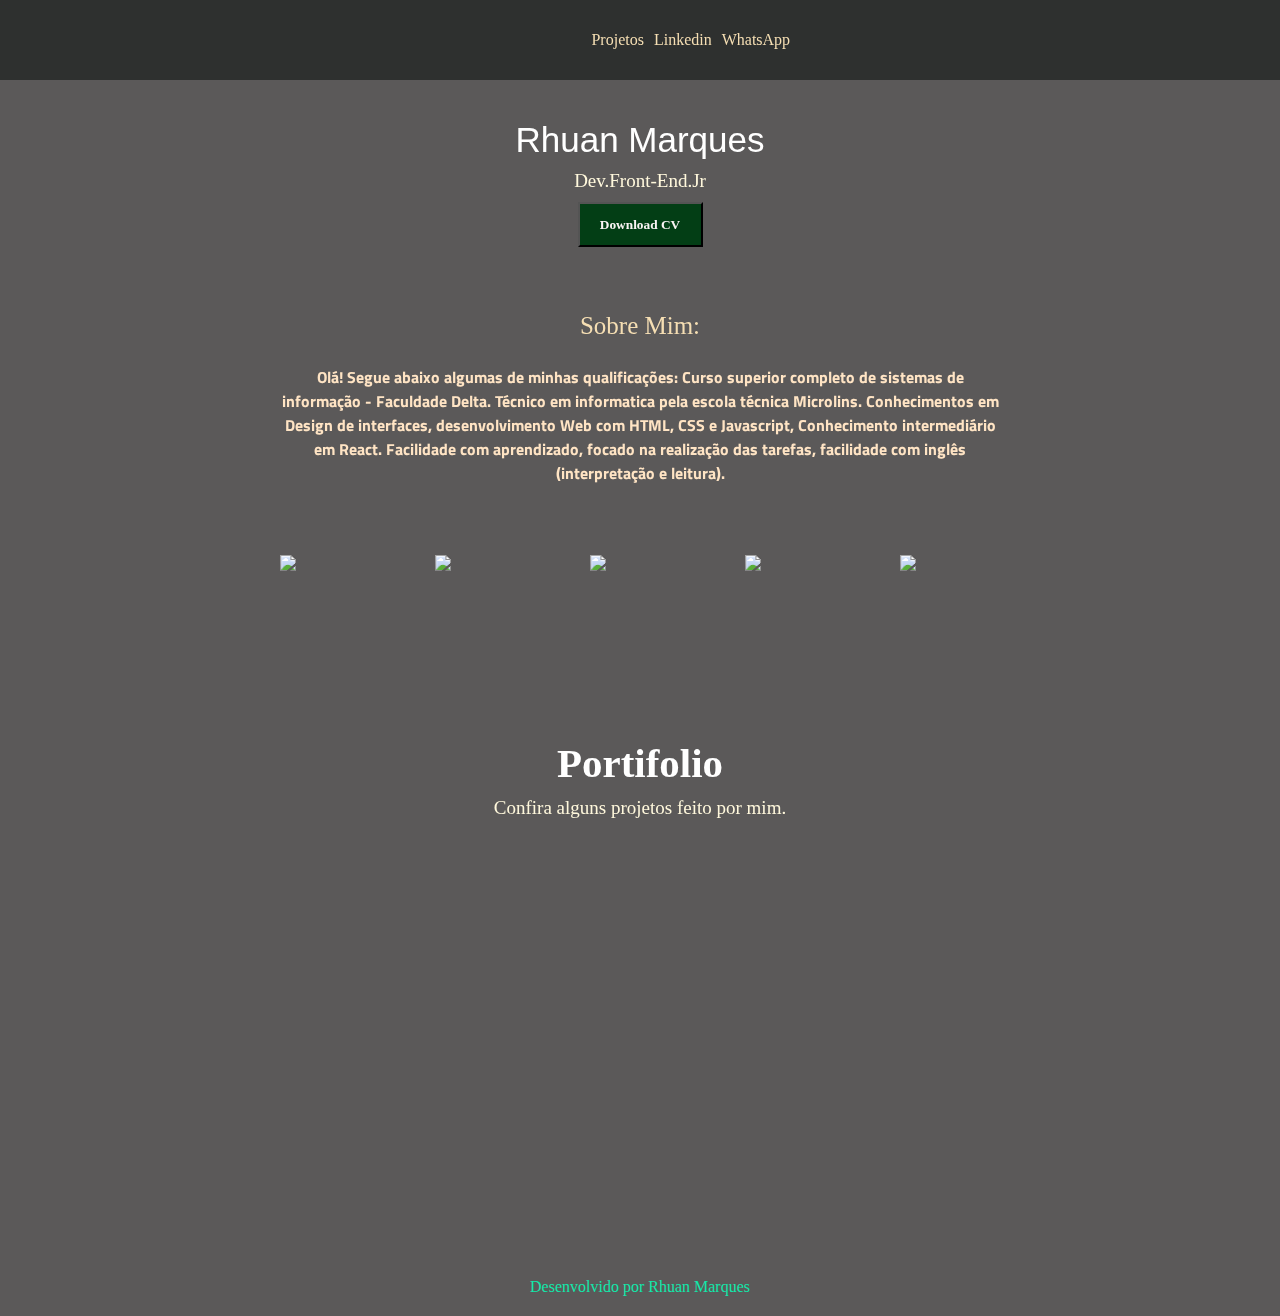
==== index.html @ f4e04769 "alteração do main.html para index.html" ====
<!DOCTYPE html>
<html lang="en">

<head>
    <meta charset="UTF-8">
    <meta http-equiv="X-UA-Compatible" content="IE=edge">
    <meta name="viewport" content="width=device-width, initial-scale=1.0">
    <link rel="stylesheet" href="path/to/font-awesome/css/font-awesome.min.css">
    <link rel="preconnect" href="https://fonts.googleapis.com">
    <link rel="preconnect" href="https://fonts.gstatic.com" crossorigin>
    <link href="https://fonts.googleapis.com/css2?family=Titillium+Web:wght@200&display=swap" rel="stylesheet">
    <link rel="stylesheet" href="style.css">



    <link rel="stylesheet" href="https://unpkg.com/aos@next/dist/aos.css" />


    <title>DevJr</title>

</head>

<body>

    <div class="header">

        <ul class="list">
            <div data-aos="fade-down-left">
                <div class="list">
                    <li><a href="#projeto-main" >Projetos</li></a>
                    <li><a href="https://www.linkedin.com/in/rhuan-marques-b99791233/" target="_blank">Linkedin</li></a>
                    <li><a href="https://wa.me/5562982481606" target="_blank">WhatsApp</li></a>
                </div>
            </div>
        </ul>

    </div>

    <div class="container">
        <div data-aos="fade-up" data-aos-duration="3000">
            <h1 class="title">Rhuan Marques</h1>
            <p class="subtitle">Dev.Front-End.Jr</p>
            <a href="assets/CV-RHUAN.pdf" download="curriculo-rhuan.pdf">
                <button type="button" class="btn">Download CV</button>
            </a>
        </div>
        <div class="container ">
            <div data-aos="flip-left" data-aos-duration="3000">
                <p class="titleSobreMim">Sobre Mim:</p>
                <h2 class="sobreMim">Olá! Segue abaixo algumas de minhas qualificações:

                    Curso superior completo de sistemas de informação - Faculdade Delta.
                    Técnico em informatica pela escola técnica Microlins.
                    Conhecimentos em Design de interfaces, desenvolvimento Web com HTML, CSS e Javascript,
                    Conhecimento intermediário em React.

                    Facilidade com aprendizado, focado na realização das tarefas, facilidade com inglês (interpretação e
                    leitura).</h2>


                <div class="stack">

                    <img alt="html" src="https://cdn.worldvectorlogo.com/logos/html-1.svg">
                    <img alt="css" src="https://cdn.worldvectorlogo.com/logos/css-3.svg">
                    <img alt="react-2" src="https://cdn.worldvectorlogo.com/logos/react-2.svg">
                    <img alt="logo-javascript" src="https://cdn.worldvectorlogo.com/logos/logo-javascript.svg">
                    <img alt="postgresql" src="https://cdn.worldvectorlogo.com/logos/postgresql.svg">
                </div>
            </div>
        </div>
    </div>
      <div class="text-container">
        <div data-aos="fade-up" data-aos-duration="3000">
        <h3>Portifolio</h3>
        <p>Confira alguns projetos feito por mim.</p>
      </div>
    </div>
    <div class="global"> 
    <div class="project"> 
        <div data-aos="fade-up" data-aos-duration="3000">
            <div class="project-git">
                <a href="https://rhuaannn.github.io/manipulando-dom/" target="_blank" >
                    <img src="img/IMG1.png" alt="Clique aqui." class="project-img1" id="projeto-main">
                </a>
                <a href="https://rhuaannn.github.io/clone-spotfy/" target="_blank" >
                    <img src="img/IMG2.png" alt="Clique aqui." class="project-img2">
                </a>
                <a href="https://rhuaannn.github.io/script-soma/" target="_blank" >
                    <img src="img/IMG3.svg" alt="Clique aqui." class="project-img3">
                </a>
            </div>
        </div>  
    </div>
    </div>
    
    <div class="form">

    </div>
    <div class="footer">
        <a class="footer" href="main.html">Desenvolvido por Rhuan Marques</a>
    </div>


    <script src="https://unpkg.com/aos@next/dist/aos.js"></script>
    <script>
        AOS.init();
    </script>
    <script src="https://kit.fontawesome.com/f9e19193d6.js" crossorigin="anonymous"></script>
    
</body>

</html>
---- style.css ----
* {
    margin: 0;
    padding: 0;
    box-sizing: border-box;
}

.header {
    display: flex;
    width: 100%;
    height: 80px;
    background-color: rgb(46, 48, 47);
}

.btn {
    background-color: rgb(3, 62, 21);
    color: rgb(250, 244, 244);
    height: 45px;
    width: 125px;
    font-weight: bold;
    font-family: cursive;
    cursor: pointer;
}

.btn:hover {
    border-bottom: 3px solid rgb(194, 189, 189);
}

.list {
    list-style: none;
    color: white;
    display: flex;
    margin-left: 40%;
    align-items: center;
    text-align: center;
    gap: 10px;

}

.list a {
    text-decoration: none;
    color: wheat;

}

.list a:hover {
    border-bottom: 2px solid yellowgreen;
}

.sobreMim {
    font-size: 16px;
    font-family: 'Titillium Web', sans-serif;
    color: bisque;
    margin-left: 280px;
    margin-right: 280px;

}

.title {
    font-size: 35px;
    font-weight: 500;
    font-family: sans-serif;
}

.subtitle {
    padding: 10px;

}

.titleSobreMim {
    padding: 25px;
    font-size: 25px;
    color: wheat;
    font-family: cursive;
    font-style: unset;
}

p {
    font-size: 19px;
    color: cornsilk;
    font-family: 'Times New Roman', Times, serif;
    padding: 10px;
}

.container {
    flex-direction: row;
    flex-wrap: nowrap;
    width: 100%;
    height: auto;
    background-color: rgb(91, 89, 89);
    font-size: 7px;
    padding-top: 40px;
    text-align: center;
    font-family: 'Titillium Web', sans-serif;
    color: white;

}

.stack {
    display: flex;
    flex-wrap: nowrap;
    justify-content: center;
    gap: 55px;
    padding-top: 70px;


}

.stack img {
    width: 100px;
    height: 100px;
    color: transparent;

}

img:hover {
    border-bottom: 3px solid rgb(163, 163, 191);
    padding-bottom: 2px;
}

.text-container {
    background-color: ;
    font-size: 35px;
    font-family: 'Times New Roman', Times, serif;
    color: white;
    text-align: center;
    padding-top: 85px;
    padding-bottom: 25px;
    background-color: rgb(91, 89, 89);
}

.global img {
    width: 300px;
    height: 300px;
    
}

.project {
    display: flex;
    flex-wrap: wrap;
    padding-top: 20px;
    background-color: rgb(91, 89, 89);
    justify-content: center;
}

.project-git {
    display: flex;
    gap: 35px;

}

.project-img1 {
    object-fit: cover;
    border-radius: 15px;
    overflow: hidden;
}

.project-img2 {
    object-fit: cover;
    border-radius: 15px;
    overflow: hidden;
}

.project-img3 {
    background-position: 75%;
    background-size: cover;
    background-image: url(img/IMG3.svg);
    border-radius: 15px;
    overflow: hidden;

}

.footer {
    display: flex;
    width: 100%;
    height: auto;
    background-color: rgb(91, 89, 89);
    position: relative;
    justify-content: center;
    padding-bottom: 10px;
}

.footer a {

    padding-top: 100px;
    width: 250px;
    list-style: none;
    text-decoration: none;
    cursor: pointer;
    color: rgb(17, 232, 171);

}

@media (max-width: 800px) {
    .list {
        display: flex;
        margin-left: 5px;
        font-size: 20px;

    }


}

@media (max-width:501px) {
    .stack {
        display: flex;
        flex-direction: row;
        flex-wrap: wrap;
        justify-content: center;

    }

    .sobreMim {
        display: flex;
        flex-direction: column;
        margin: 10px;
        font-size: 25px;
        justify-content: flex-start;
    }

}

@media (max-width:800px) {
    .project .project-git {
        display: grid;
        gap: 15px;
    }
}
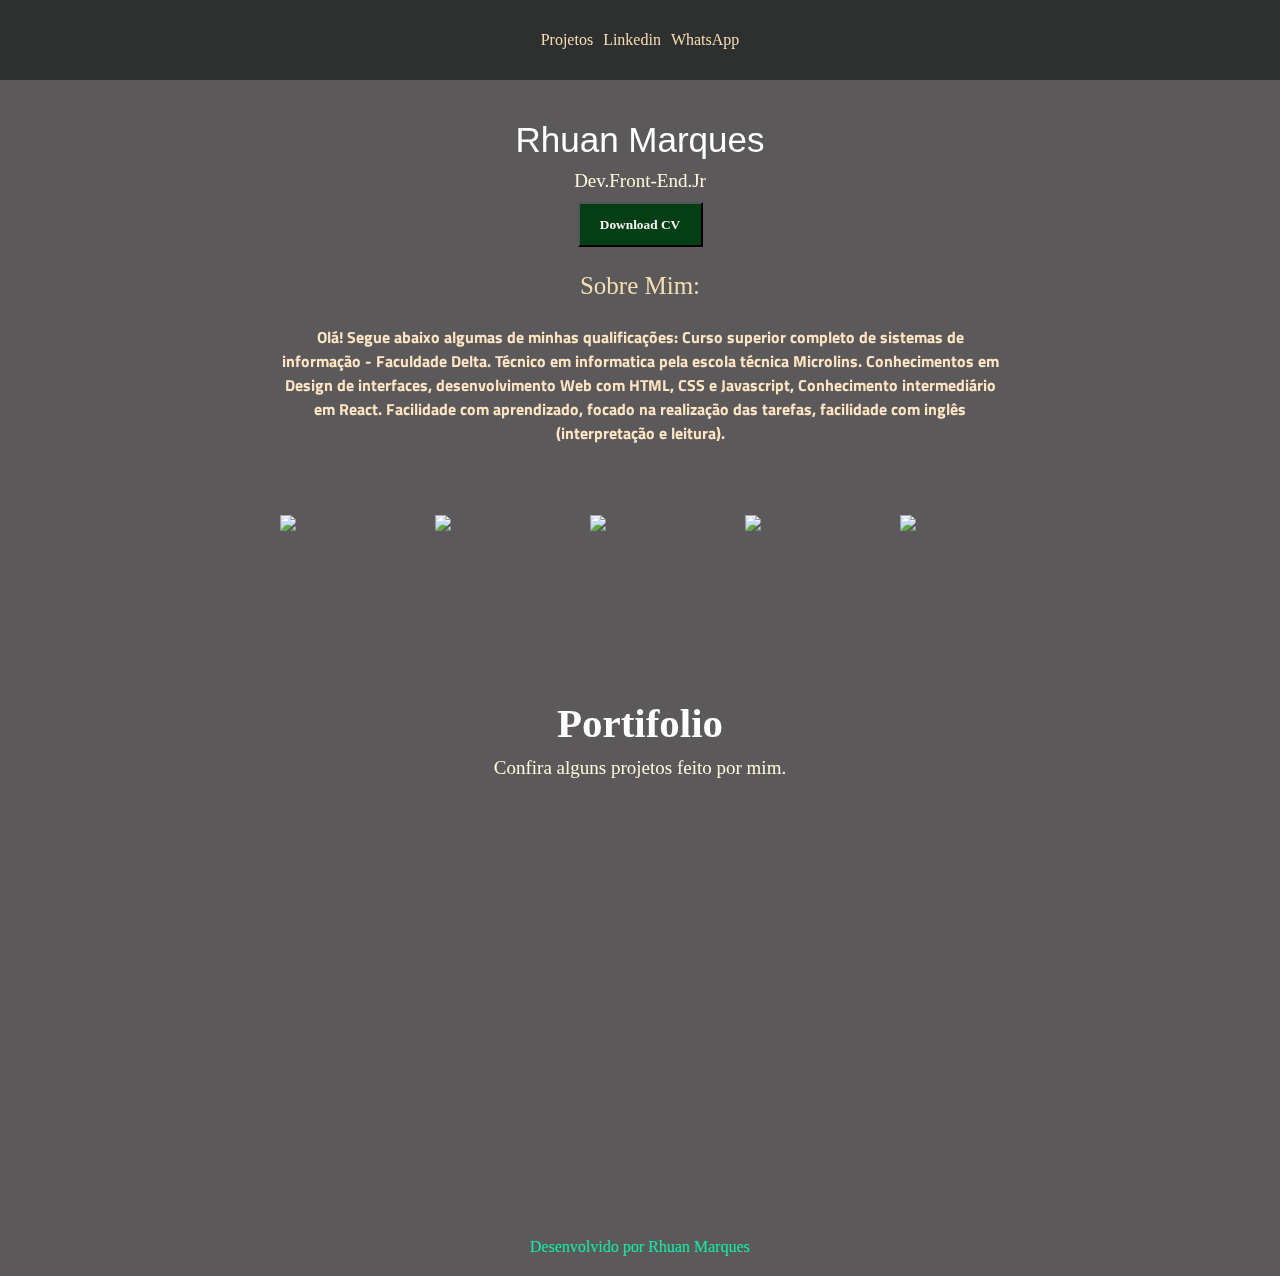
==== commit 256155a2: "add to curriculo pdf" ====
--- a/index.html
+++ b/index.html
@@ -9,6 +9,8 @@
     <link rel="preconnect" href="https://fonts.googleapis.com">
     <link rel="preconnect" href="https://fonts.gstatic.com" crossorigin>
     <link href="https://fonts.googleapis.com/css2?family=Titillium+Web:wght@200&display=swap" rel="stylesheet">
+    <link rel="stylesheet"
+        href="https://fonts.googleapis.com/css2?family=Material+Symbols+Outlined:opsz,wght,FILL,GRAD@20..48,100..700,0..1,-50..200" />
     <link rel="stylesheet" href="style.css">
 
 
@@ -22,29 +24,27 @@
 
 <body>
 
-    <div class="header">
-
+    <div>
         <ul class="list">
             <div data-aos="fade-down-left">
                 <div class="list">
-                    <li><a href="#projeto-main" >Projetos</li></a>
+                    <li><a href="#projeto-main">Projetos</li></a>
                     <li><a href="https://www.linkedin.com/in/rhuan-marques-b99791233/" target="_blank">Linkedin</li></a>
                     <li><a href="https://wa.me/5562982481606" target="_blank">WhatsApp</li></a>
                 </div>
             </div>
         </ul>
-
     </div>
 
     <div class="container">
         <div data-aos="fade-up" data-aos-duration="3000">
             <h1 class="title">Rhuan Marques</h1>
             <p class="subtitle">Dev.Front-End.Jr</p>
-            <a href="assets/CV-RHUAN.pdf" download="curriculo-rhuan.pdf">
+            <a href="cv/CV-RHUAN.pdf" download="curriculo-rhuan.pdf">
                 <button type="button" class="btn">Download CV</button>
             </a>
         </div>
-        <div class="container ">
+        
             <div data-aos="flip-left" data-aos-duration="3000">
                 <p class="titleSobreMim">Sobre Mim:</p>
                 <h2 class="sobreMim">Olá! Segue abaixo algumas de minhas qualificações:
@@ -69,35 +69,35 @@
             </div>
         </div>
     </div>
-      <div class="text-container">
+    <div class="text-container">
         <div data-aos="fade-up" data-aos-duration="3000">
-        <h3>Portifolio</h3>
-        <p>Confira alguns projetos feito por mim.</p>
-      </div>
+            <h3>Portifolio</h3>
+            <p>Confira alguns projetos feito por mim.</p>
+        </div>
     </div>
-    <div class="global"> 
-    <div class="project"> 
-        <div data-aos="fade-up" data-aos-duration="3000">
-            <div class="project-git">
-                <a href="https://rhuaannn.github.io/manipulando-dom/" target="_blank" >
-                    <img src="img/IMG1.png" alt="Clique aqui." class="project-img1" id="projeto-main">
-                </a>
-                <a href="https://rhuaannn.github.io/clone-spotfy/" target="_blank" >
-                    <img src="img/IMG2.png" alt="Clique aqui." class="project-img2">
-                </a>
-                <a href="https://rhuaannn.github.io/script-soma/" target="_blank" >
-                    <img src="img/IMG3.svg" alt="Clique aqui." class="project-img3">
-                </a>
+    <div class="global">
+        <div class="project">
+            <div data-aos="fade-up" data-aos-duration="3000">
+                <div class="project-git">
+                    <a href="https://rhuaannn.github.io/manipulando-dom/" target="_blank">
+                        <img src="img/IMG1.png" alt="Clique aqui." class="project-img1" id="projeto-main">
+                    </a>
+                    <a href="https://rhuaannn.github.io/clone-spotfy/" target="_blank">
+                        <img src="img/IMG2.png" alt="Clique aqui." class="project-img2">
+                    </a>
+                    <a href="https://rhuaannn.github.io/script-soma/" target="_blank">
+                        <img src="img/IMG3.svg" alt="Clique aqui." class="project-img3">
+                    </a>
+                </div>
             </div>
-        </div>  
+        </div>
     </div>
-    </div>
-    
+
     <div class="form">
 
     </div>
     <div class="footer">
-        <a class="footer" href="main.html">Desenvolvido por Rhuan Marques</a>
+        <a class="footer" href="index.html">Desenvolvido por Rhuan Marques</a>
     </div>
 
 
@@ -106,7 +106,7 @@
         AOS.init();
     </script>
     <script src="https://kit.fontawesome.com/f9e19193d6.js" crossorigin="anonymous"></script>
-    
+    <script src="script.js"></script>
 </body>
 
 </html>--- a/style.css
+++ b/style.css
@@ -4,13 +4,7 @@
     box-sizing: border-box;
 }
 
-.header {
-    display: flex;
-    width: 100%;
-    height: 80px;
-    background-color: rgb(46, 48, 47);
-}
-
+ 
 .btn {
     background-color: rgb(3, 62, 21);
     color: rgb(250, 244, 244);
@@ -25,16 +19,20 @@
     border-bottom: 3px solid rgb(194, 189, 189);
 }
 
-.list {
+ .list {
+    display: flex;
     list-style: none;
     color: white;
-    display: flex;
-    margin-left: 40%;
+    width: 100%;
+    height: 80px;
+    background-color: rgb(46, 48, 47);
+    flex-direction: row;
+    justify-content: center;
     align-items: center;
-    text-align: center;
     gap: 10px;
 
 }
+ 
 
 .list a {
     text-decoration: none;
@@ -65,6 +63,7 @@
     padding: 10px;
 
 }
+ 
 
 .titleSobreMim {
     padding: 25px;
@@ -189,7 +188,7 @@
     color: rgb(17, 232, 171);
 
 }
-
+ 
 @media (max-width: 800px) {
     .list {
         display: flex;
@@ -197,11 +196,12 @@
         font-size: 20px;
 
     }
-
-
-}
-
-@media (max-width:501px) {
+    .project .project-git {
+        display: grid;
+        gap: 15px;
+    }
+}
+@media (max-width:599px) {
     .stack {
         display: flex;
         flex-direction: row;
@@ -220,9 +220,3 @@
 
 }
 
-@media (max-width:800px) {
-    .project .project-git {
-        display: grid;
-        gap: 15px;
-    }
-}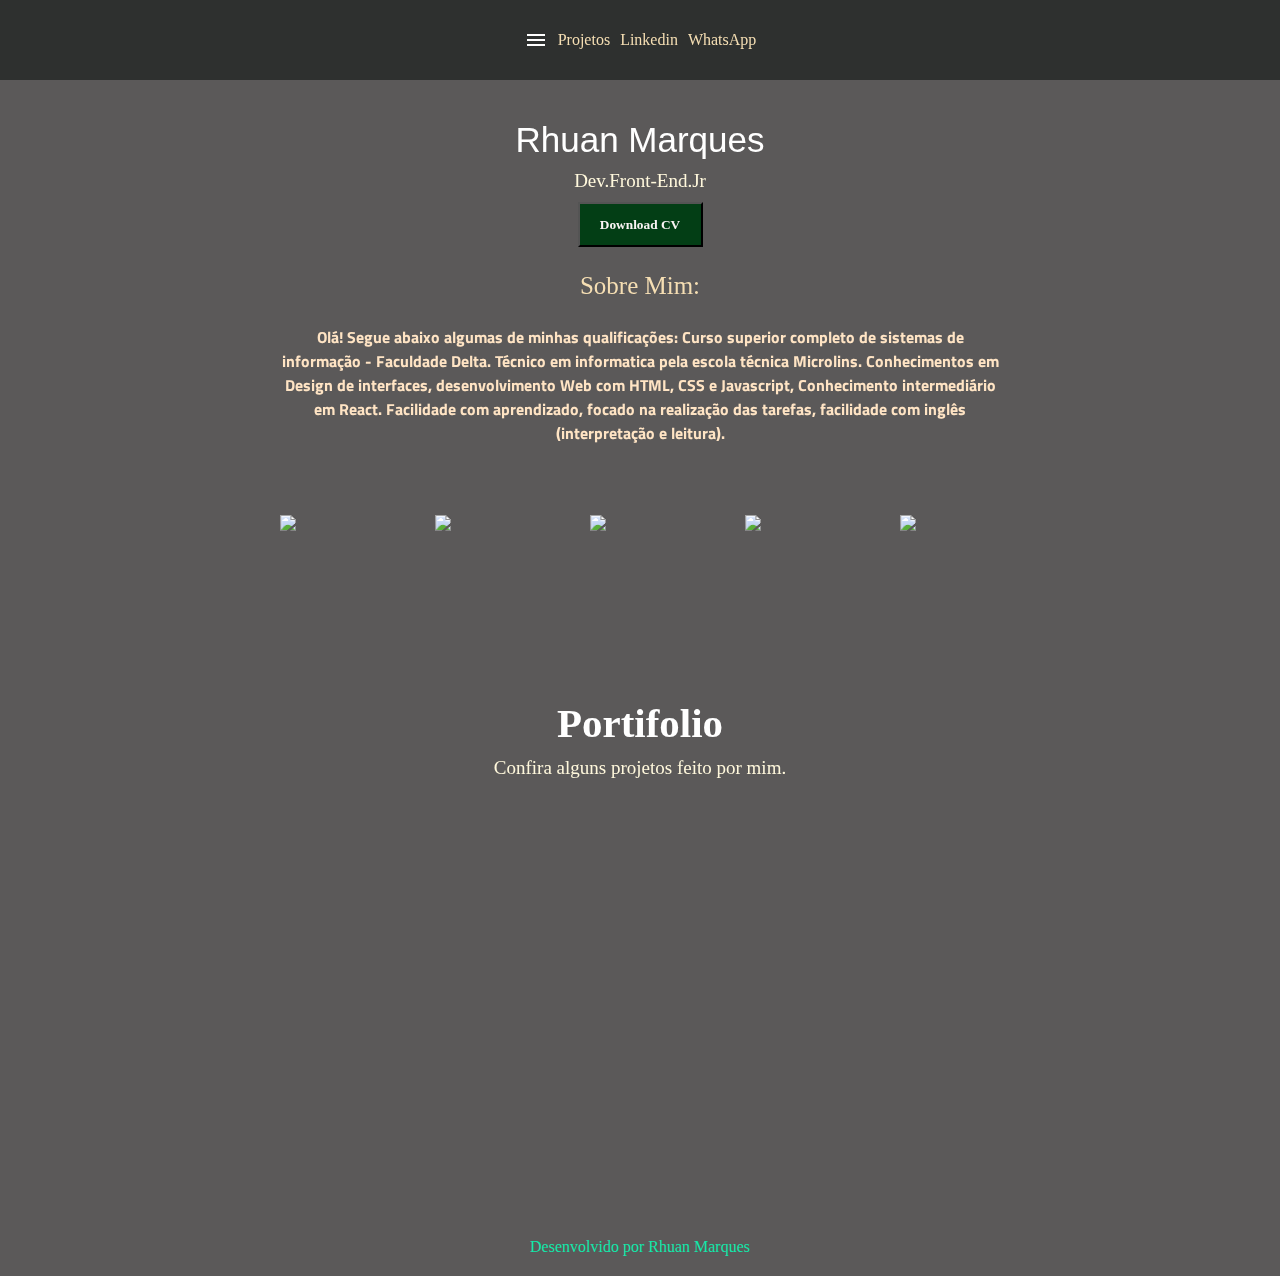
==== commit 35dc10dd: "add to menu hamburgue" ====
--- a/index.html
+++ b/index.html
@@ -24,17 +24,21 @@
 
 <body>
 
-    <div>
-        <ul class="list">
-            <div data-aos="fade-down-left">
-                <div class="list">
-                    <li><a href="#projeto-main">Projetos</li></a>
-                    <li><a href="https://www.linkedin.com/in/rhuan-marques-b99791233/" target="_blank">Linkedin</li></a>
-                    <li><a href="https://wa.me/5562982481606" target="_blank">WhatsApp</li></a>
-                </div>
-            </div>
-        </ul>
-    </div>
+<div class="list">
+
+        <div data-aos="fade-down-left">
+        
+             <ul id="itens" class="list">
+            
+              <span id="menu" class="material-symbols-outlined" onclick="clickMenu()">menu</span>
+            
+                <li><a href="#projeto-main">Projetos</li></a>
+                <li><a href="https://www.linkedin.com/in/rhuan-marques-b99791233/" target="_blank">Linkedin</li></a>
+                <li><a href="https://wa.me/5562982481606" target="_blank">WhatsApp</li></a>
+       
+              </ul>
+        </div>
+</div>
 
     <div class="container">
         <div data-aos="fade-up" data-aos-duration="3000">
@@ -44,30 +48,30 @@
                 <button type="button" class="btn">Download CV</button>
             </a>
         </div>
-        
-            <div data-aos="flip-left" data-aos-duration="3000">
-                <p class="titleSobreMim">Sobre Mim:</p>
-                <h2 class="sobreMim">Olá! Segue abaixo algumas de minhas qualificações:
 
-                    Curso superior completo de sistemas de informação - Faculdade Delta.
-                    Técnico em informatica pela escola técnica Microlins.
-                    Conhecimentos em Design de interfaces, desenvolvimento Web com HTML, CSS e Javascript,
-                    Conhecimento intermediário em React.
+        <div data-aos="flip-left" data-aos-duration="3000">
+            <p class="titleSobreMim">Sobre Mim:</p>
+            <h2 class="sobreMim">Olá! Segue abaixo algumas de minhas qualificações:
 
-                    Facilidade com aprendizado, focado na realização das tarefas, facilidade com inglês (interpretação e
-                    leitura).</h2>
+                Curso superior completo de sistemas de informação - Faculdade Delta.
+                Técnico em informatica pela escola técnica Microlins.
+                Conhecimentos em Design de interfaces, desenvolvimento Web com HTML, CSS e Javascript,
+                Conhecimento intermediário em React.
+
+                Facilidade com aprendizado, focado na realização das tarefas, facilidade com inglês (interpretação e
+                leitura).</h2>
 
 
-                <div class="stack">
+            <div class="stack">
 
-                    <img alt="html" src="https://cdn.worldvectorlogo.com/logos/html-1.svg">
-                    <img alt="css" src="https://cdn.worldvectorlogo.com/logos/css-3.svg">
-                    <img alt="react-2" src="https://cdn.worldvectorlogo.com/logos/react-2.svg">
-                    <img alt="logo-javascript" src="https://cdn.worldvectorlogo.com/logos/logo-javascript.svg">
-                    <img alt="postgresql" src="https://cdn.worldvectorlogo.com/logos/postgresql.svg">
-                </div>
+                <img alt="html" src="https://cdn.worldvectorlogo.com/logos/html-1.svg">
+                <img alt="css" src="https://cdn.worldvectorlogo.com/logos/css-3.svg">
+                <img alt="react-2" src="https://cdn.worldvectorlogo.com/logos/react-2.svg">
+                <img alt="logo-javascript" src="https://cdn.worldvectorlogo.com/logos/logo-javascript.svg">
+                <img alt="postgresql" src="https://cdn.worldvectorlogo.com/logos/postgresql.svg">
             </div>
         </div>
+    </div>
     </div>
     <div class="text-container">
         <div data-aos="fade-up" data-aos-duration="3000">
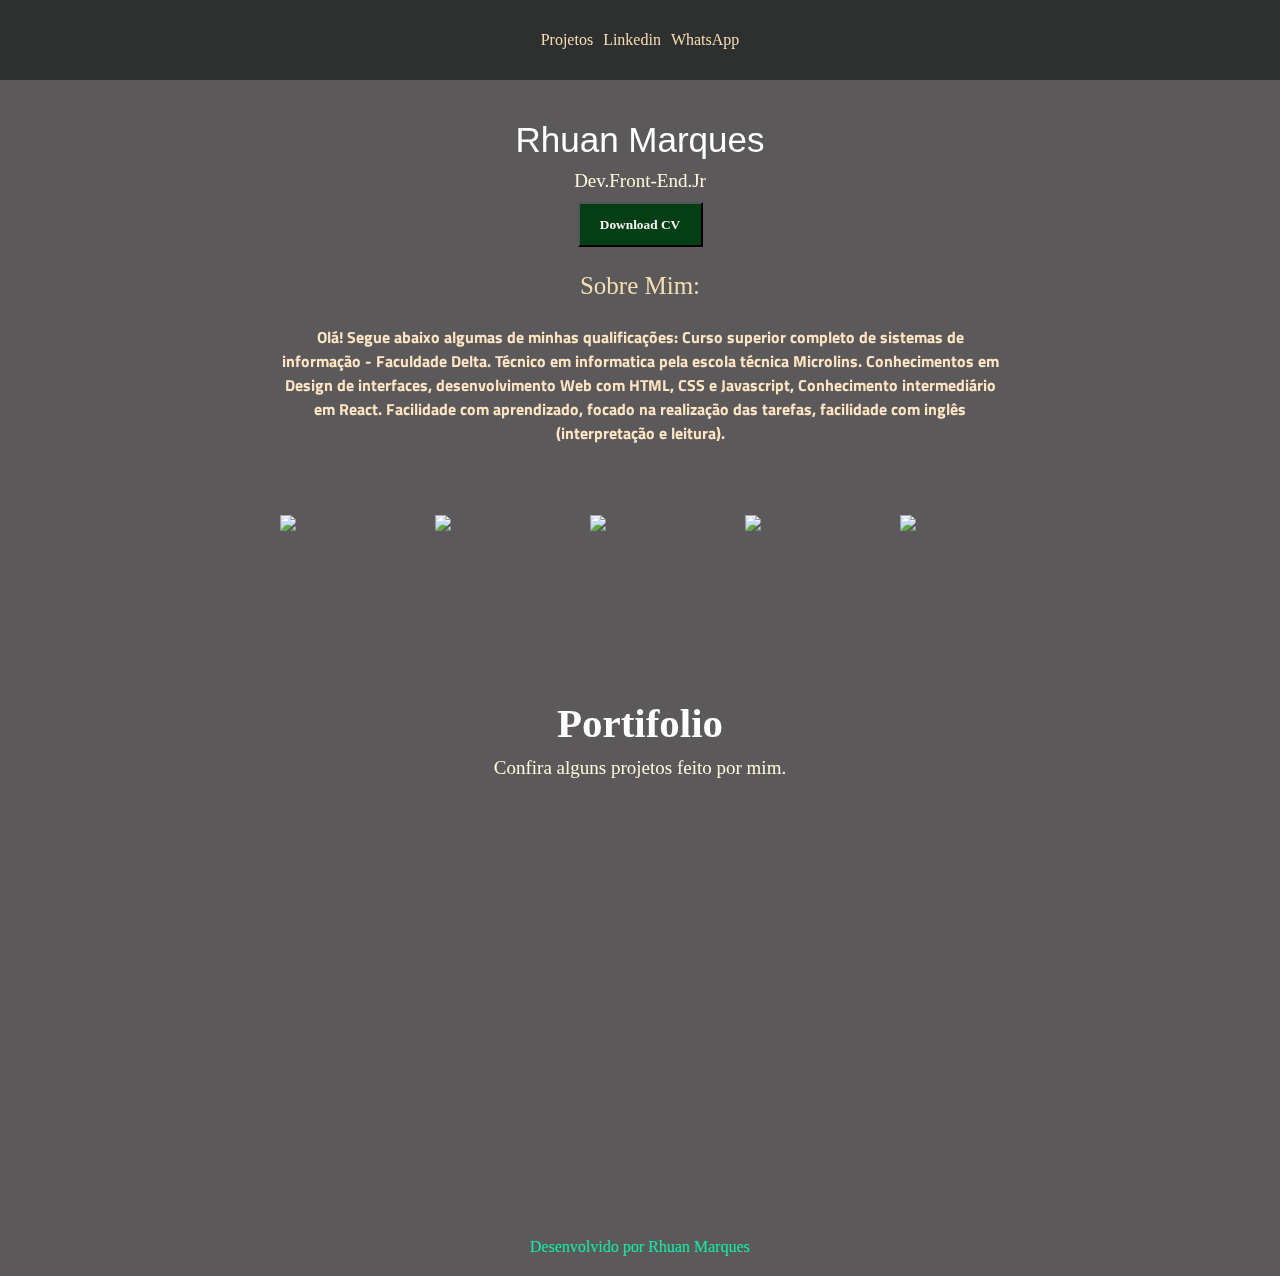
==== commit 5a8e6bcd: "menu" ====
--- a/index.html
+++ b/index.html
@@ -23,14 +23,15 @@
 </head>
 
 <body>
-
+    <div data-aos="fade-down-left">
 <div class="list">
+  
+    <span id="menu" class="material-symbols-outlined" onclick="clickMenu()">menu</span>
 
         <div data-aos="fade-down-left">
-        
+
              <ul id="itens" class="list">
             
-              <span id="menu" class="material-symbols-outlined" onclick="clickMenu()">menu</span>
             
                 <li><a href="#projeto-main">Projetos</li></a>
                 <li><a href="https://www.linkedin.com/in/rhuan-marques-b99791233/" target="_blank">Linkedin</li></a>
--- a/style.css
+++ b/style.css
@@ -19,6 +19,7 @@
     border-bottom: 3px solid rgb(194, 189, 189);
 }
 
+
  .list {
     display: flex;
     list-style: none;
@@ -32,7 +33,6 @@
     gap: 10px;
 
 }
- 
 
 .list a {
     text-decoration: none;
@@ -188,7 +188,11 @@
     color: rgb(17, 232, 171);
 
 }
- 
+ @media (max-width:1500px){
+    #menu {
+        display: none;
+    }
+ }
 @media (max-width: 800px) {
     .list {
         display: flex;
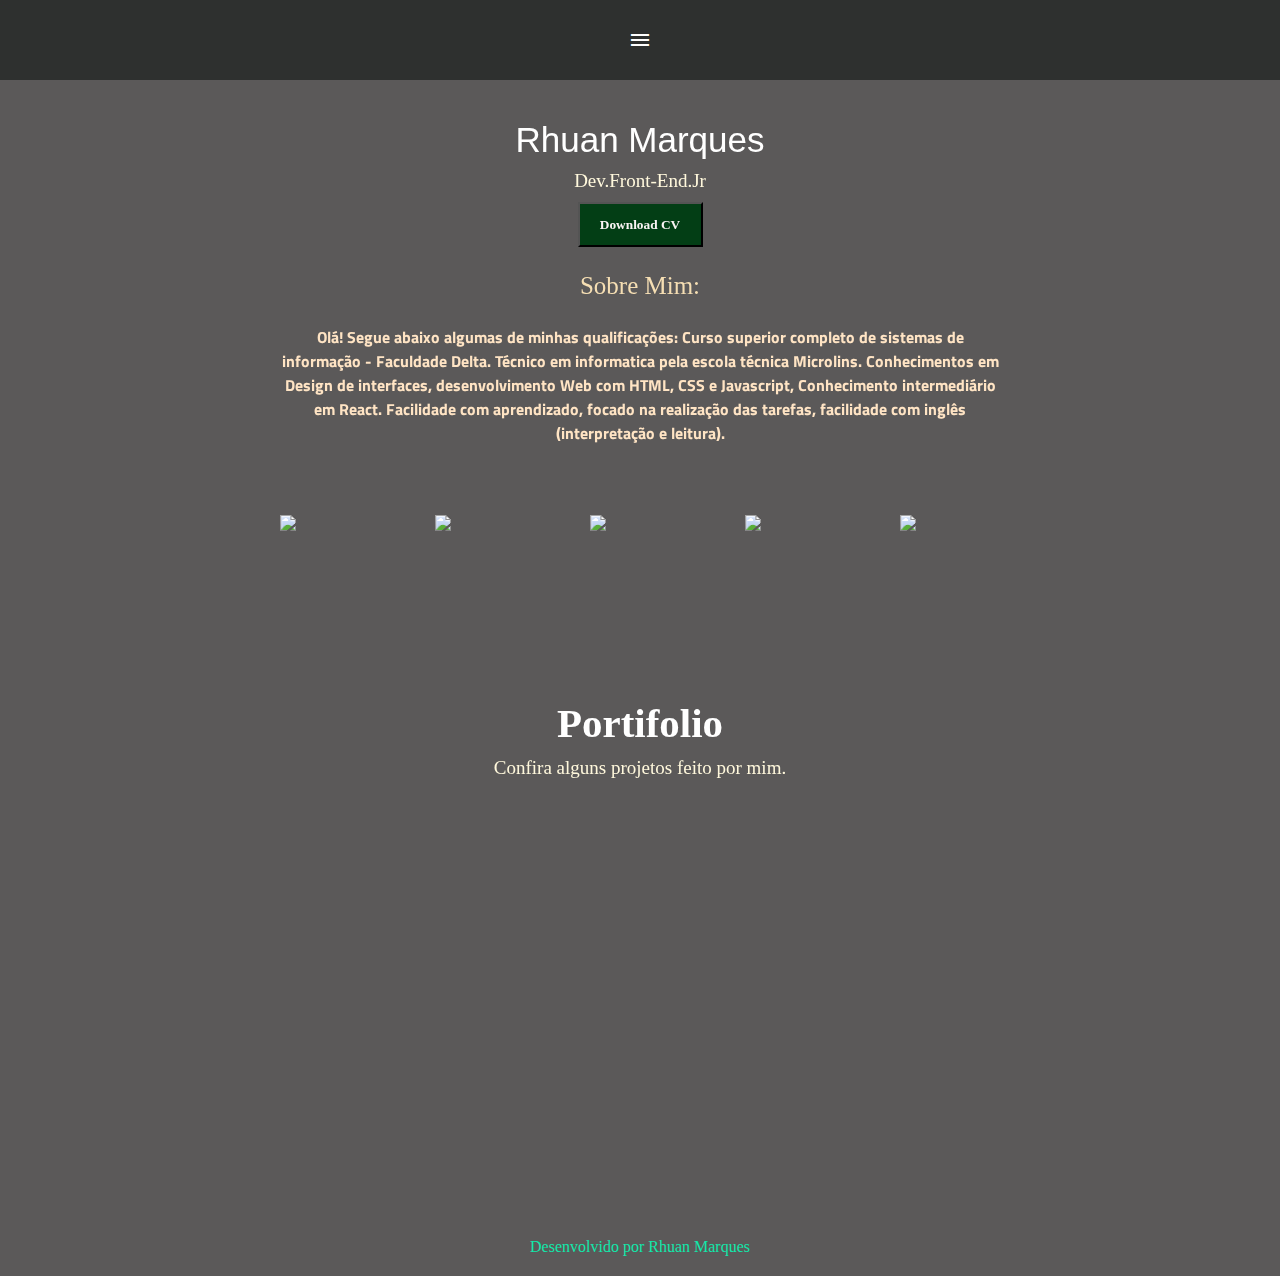
==== commit a726e08d: "add btn mobile" ====
--- a/index.html
+++ b/index.html
@@ -24,55 +24,52 @@
 
 <body>
     <div data-aos="fade-down-left">
-<div class="list">
-  
-    <span id="menu" class="material-symbols-outlined" onclick="clickMenu()">menu</span>
 
-        <div data-aos="fade-down-left">
+        <div class="list">
+            <span id="hamburger" class="material-symbols-outlined" onclick="showMenu(this)">menu</span> 
 
-             <ul id="itens" class="list">
-            
-            
-                <li><a href="#projeto-main">Projetos</li></a>
-                <li><a href="https://www.linkedin.com/in/rhuan-marques-b99791233/" target="_blank">Linkedin</li></a>
-                <li><a href="https://wa.me/5562982481606" target="_blank">WhatsApp</li></a>
-       
-              </ul>
-        </div>
-</div>
-
-    <div class="container">
-        <div data-aos="fade-up" data-aos-duration="3000">
-            <h1 class="title">Rhuan Marques</h1>
-            <p class="subtitle">Dev.Front-End.Jr</p>
-            <a href="cv/CV-RHUAN.pdf" download="curriculo-rhuan.pdf">
-                <button type="button" class="btn">Download CV</button>
-            </a>
+            <div id="menu" data-aos="fade-down-left">
+                <!-- <ul id="itens" class="list menu-mobile"> -->
+                <ul id="itens" class="menu-mobile" onclick="showMenu()">
+                    <li><a href="#projeto-main">Projetos</li></a>
+                    <li><a href="https://www.linkedin.com/in/rhuan-marques-b99791233/" target="_blank">Linkedin</li></a>
+                    <li><a href="https://wa.me/5562982481606" target="_blank">WhatsApp</li></a>
+                </ul>
+            </div>
         </div>
 
-        <div data-aos="flip-left" data-aos-duration="3000">
-            <p class="titleSobreMim">Sobre Mim:</p>
-            <h2 class="sobreMim">Olá! Segue abaixo algumas de minhas qualificações:
+          <div class="container">
+            <div data-aos="fade-up" data-aos-duration="3000">
+                <h1 class="title">Rhuan Marques</h1>
+                <p class="subtitle">Dev.Front-End.Jr</p>
+                <a href="cv/CV-RHUAN.pdf" download="curriculo-rhuan.pdf">
+                    <button type="button" class="btn">Download CV</button>
+                </a>
+            </div>
 
-                Curso superior completo de sistemas de informação - Faculdade Delta.
-                Técnico em informatica pela escola técnica Microlins.
-                Conhecimentos em Design de interfaces, desenvolvimento Web com HTML, CSS e Javascript,
-                Conhecimento intermediário em React.
+            <div data-aos="flip-left" data-aos-duration="3000">
+                <p class="titleSobreMim">Sobre Mim:</p>
+                <h2 class="sobreMim">Olá! Segue abaixo algumas de minhas qualificações:
 
-                Facilidade com aprendizado, focado na realização das tarefas, facilidade com inglês (interpretação e
-                leitura).</h2>
+                    Curso superior completo de sistemas de informação - Faculdade Delta.
+                    Técnico em informatica pela escola técnica Microlins.
+                    Conhecimentos em Design de interfaces, desenvolvimento Web com HTML, CSS e Javascript,
+                    Conhecimento intermediário em React.
+
+                    Facilidade com aprendizado, focado na realização das tarefas, facilidade com inglês (interpretação e
+                    leitura).</h2>
 
 
-            <div class="stack">
+                <div class="stack">
 
-                <img alt="html" src="https://cdn.worldvectorlogo.com/logos/html-1.svg">
-                <img alt="css" src="https://cdn.worldvectorlogo.com/logos/css-3.svg">
-                <img alt="react-2" src="https://cdn.worldvectorlogo.com/logos/react-2.svg">
-                <img alt="logo-javascript" src="https://cdn.worldvectorlogo.com/logos/logo-javascript.svg">
-                <img alt="postgresql" src="https://cdn.worldvectorlogo.com/logos/postgresql.svg">
+                    <img alt="html" src="https://cdn.worldvectorlogo.com/logos/html-1.svg">
+                    <img alt="css" src="https://cdn.worldvectorlogo.com/logos/css-3.svg">
+                    <img alt="react-2" src="https://cdn.worldvectorlogo.com/logos/react-2.svg">
+                    <img alt="logo-javascript" src="https://cdn.worldvectorlogo.com/logos/logo-javascript.svg">
+                    <img alt="postgresql" src="https://cdn.worldvectorlogo.com/logos/postgresql.svg">
+                </div>
             </div>
         </div>
-    </div>
     </div>
     <div class="text-container">
         <div data-aos="fade-up" data-aos-duration="3000">
@@ -104,14 +101,14 @@
     <div class="footer">
         <a class="footer" href="index.html">Desenvolvido por Rhuan Marques</a>
     </div>
+ 
 
-
-    <script src="https://unpkg.com/aos@next/dist/aos.js"></script>
-    <script>
-        AOS.init();
-    </script>
-    <script src="https://kit.fontawesome.com/f9e19193d6.js" crossorigin="anonymous"></script>
-    <script src="script.js"></script>
+        <script src="https://unpkg.com/aos@next/dist/aos.js"></script>
+        <script>
+            AOS.init();
+        </script>
+        <script src="https://kit.fontawesome.com/f9e19193d6.js" crossorigin="anonymous"></script>
+        <script src="script.js"></script>
 </body>
 
 </html>--- a/style.css
+++ b/style.css
@@ -4,7 +4,12 @@
     box-sizing: border-box;
 }
 
- 
+body,
+html {
+    background-color: rgb(91, 89, 89);
+}
+
+
 .btn {
     background-color: rgb(3, 62, 21);
     color: rgb(250, 244, 244);
@@ -20,7 +25,7 @@
 }
 
 
- .list {
+.list {
     display: flex;
     list-style: none;
     color: white;
@@ -63,7 +68,7 @@
     padding: 10px;
 
 }
- 
+
 
 .titleSobreMim {
     padding: 25px;
@@ -85,7 +90,7 @@
     flex-wrap: nowrap;
     width: 100%;
     height: auto;
-    background-color: rgb(91, 89, 89);
+    /* background-color: rgb(91, 89, 89); */
     font-size: 7px;
     padding-top: 40px;
     text-align: center;
@@ -117,7 +122,6 @@
 }
 
 .text-container {
-    background-color: ;
     font-size: 35px;
     font-family: 'Times New Roman', Times, serif;
     color: white;
@@ -130,7 +134,7 @@
 .global img {
     width: 300px;
     height: 300px;
-    
+
 }
 
 .project {
@@ -188,11 +192,13 @@
     color: rgb(17, 232, 171);
 
 }
- @media (max-width:1500px){
+
+@media (max-width:1500px) {
     #menu {
         display: none;
     }
- }
+}
+
 @media (max-width: 800px) {
     .list {
         display: flex;
@@ -200,12 +206,18 @@
         font-size: 20px;
 
     }
+
     .project .project-git {
         display: grid;
         gap: 15px;
     }
-}
-@media (max-width:599px) {
+
+    #menu {
+        display: block;
+    }
+}
+
+@media (max-width:414px) {
     .stack {
         display: flex;
         flex-direction: row;
@@ -222,5 +234,37 @@
         justify-content: flex-start;
     }
 
-}
-
+    .list {
+        display: flex;
+        width: 100%;
+        margin: 0;
+
+    }
+    .menu-mobile{
+        list-style: none;
+        display: grid;
+        gap: 7px;
+    }
+    #hamburger{
+    justify-content: flex-start;
+    color: red;
+    }
+}
+@media (max-width:1440px){
+    .menu-mobile{
+        display: flex;
+        flex-direction: row;
+    }
+}
+@media(max-width:768px){
+    .menu-mobile{
+    display:flex;
+    flex-direction: row;
+    list-style: none;
+    text-decoration: none;
+    gap: 7px;
+}#hamburger{
+    justify-content: flex-start;
+    color: red;
+    }
+}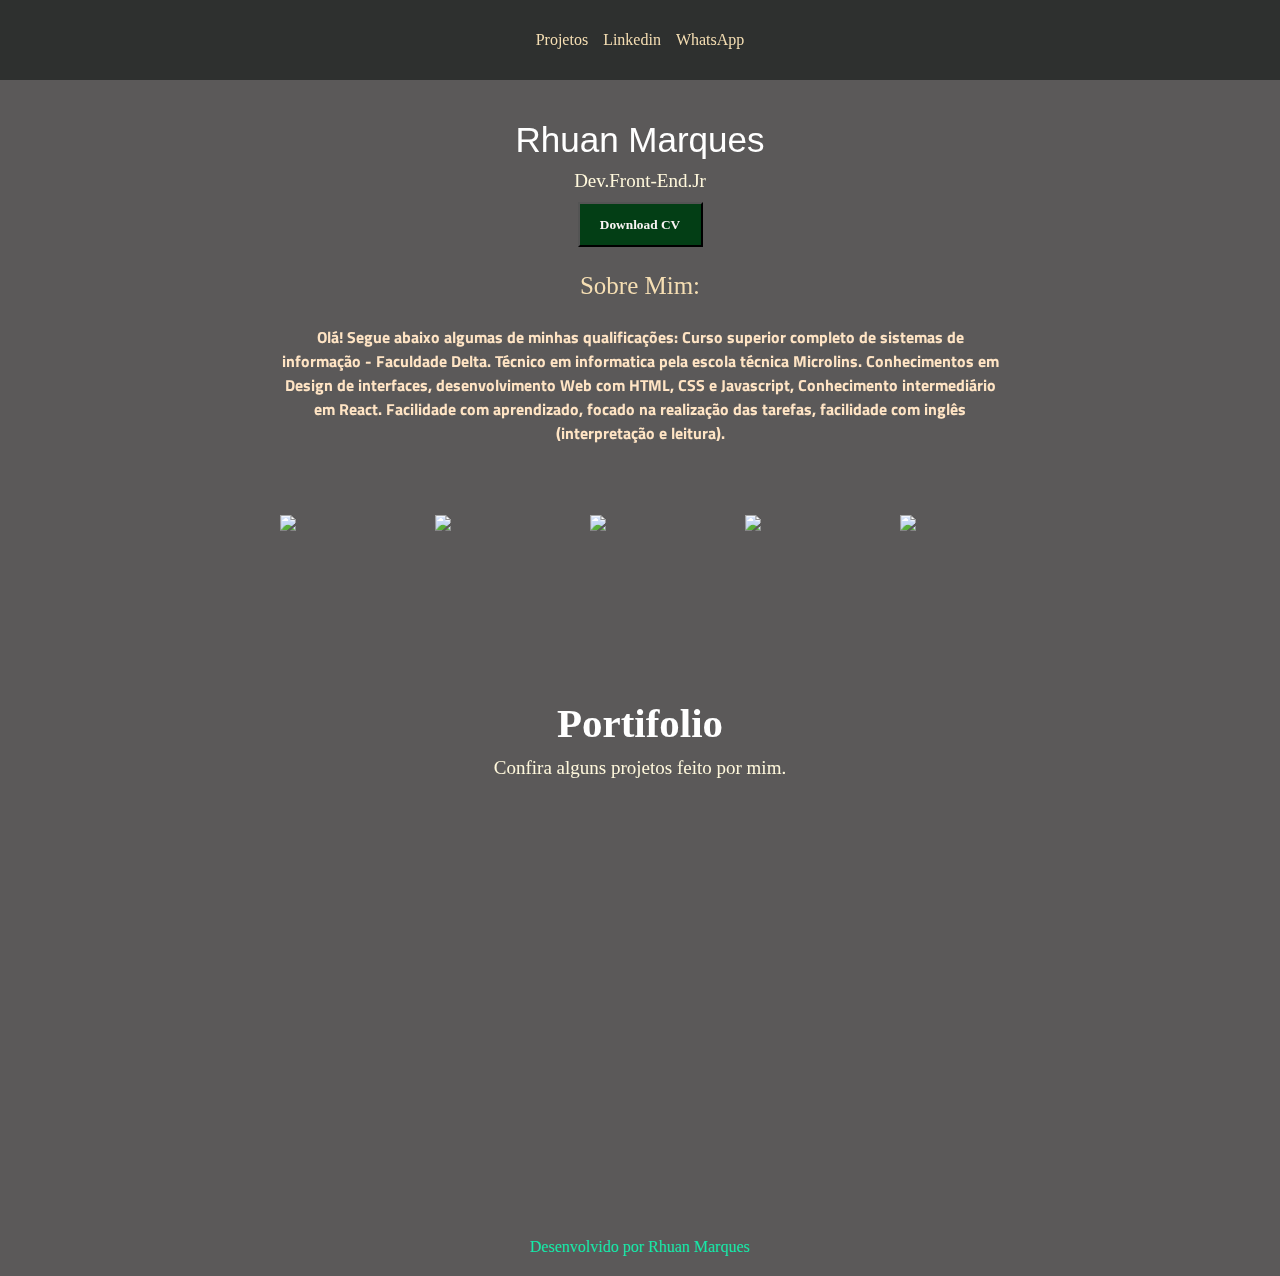
==== commit ceff51cc: "finish project responsive" ====
--- a/index.html
+++ b/index.html
@@ -26,11 +26,10 @@
     <div data-aos="fade-down-left">
 
         <div class="list">
-            <span id="hamburger" class="material-symbols-outlined" onclick="showMenu(this)">menu</span> 
 
             <div id="menu" data-aos="fade-down-left">
                 <!-- <ul id="itens" class="list menu-mobile"> -->
-                <ul id="itens" class="menu-mobile" onclick="showMenu()">
+                <ul id="itens" class="menu-mobile" >
                     <li><a href="#projeto-main">Projetos</li></a>
                     <li><a href="https://www.linkedin.com/in/rhuan-marques-b99791233/" target="_blank">Linkedin</li></a>
                     <li><a href="https://wa.me/5562982481606" target="_blank">WhatsApp</li></a>
@@ -108,7 +107,7 @@
             AOS.init();
         </script>
         <script src="https://kit.fontawesome.com/f9e19193d6.js" crossorigin="anonymous"></script>
-        <script src="script.js"></script>
+        <script src="script.js"></script> 
 </body>
 
 </html>--- a/style.css
+++ b/style.css
@@ -194,8 +194,11 @@
 }
 
 @media (max-width:1500px) {
-    #menu {
-        display: none;
+   .menu-mobile {
+        display: flex;
+        list-style: none;
+        text-decoration: none;
+        gap: 15px;
     }
 }
 
@@ -212,11 +215,30 @@
         gap: 15px;
     }
 
-    #menu {
-        display: block;
-    }
-}
-
+ /*   #menu {
+        display: flex;
+        list-style: none;
+        text-decoration: none;
+        gap: 7px;
+    }*/
+}
+@media(max-width:820px){
+    .project-git{
+        display: flex;
+        flex-wrap: wrap;
+        justify-content: center;
+    }
+}
+@media(max-width:540px){
+    .sobreMim{
+        display: flex;
+        margin: 0;
+    }
+    .stack{
+        display: flex;
+        flex-wrap: wrap;
+    }
+}
 @media (max-width:414px) {
     .stack {
         display: flex;
@@ -241,30 +263,36 @@
 
     }
     .menu-mobile{
+        display: flex;
         list-style: none;
-        display: grid;
         gap: 7px;
     }
-    #hamburger{
+  /*  #hamburger{
     justify-content: flex-start;
     color: red;
-    }
-}
+    }*/
+    .footer{
+        display: flex;
+        flex-wrap: nowrap;
+    }
+}/*
 @media (max-width:1440px){
     .menu-mobile{
         display: flex;
         flex-direction: row;
     }
 }
-@media(max-width:768px){
+*/
+@media(max-width:320px){
     .menu-mobile{
     display:flex;
     flex-direction: row;
     list-style: none;
     text-decoration: none;
     gap: 7px;
-}#hamburger{
-    justify-content: flex-start;
-    color: red;
+    }
+    .footer{
+        display: flex;
+        flex-wrap: nowrap;
     }
 }